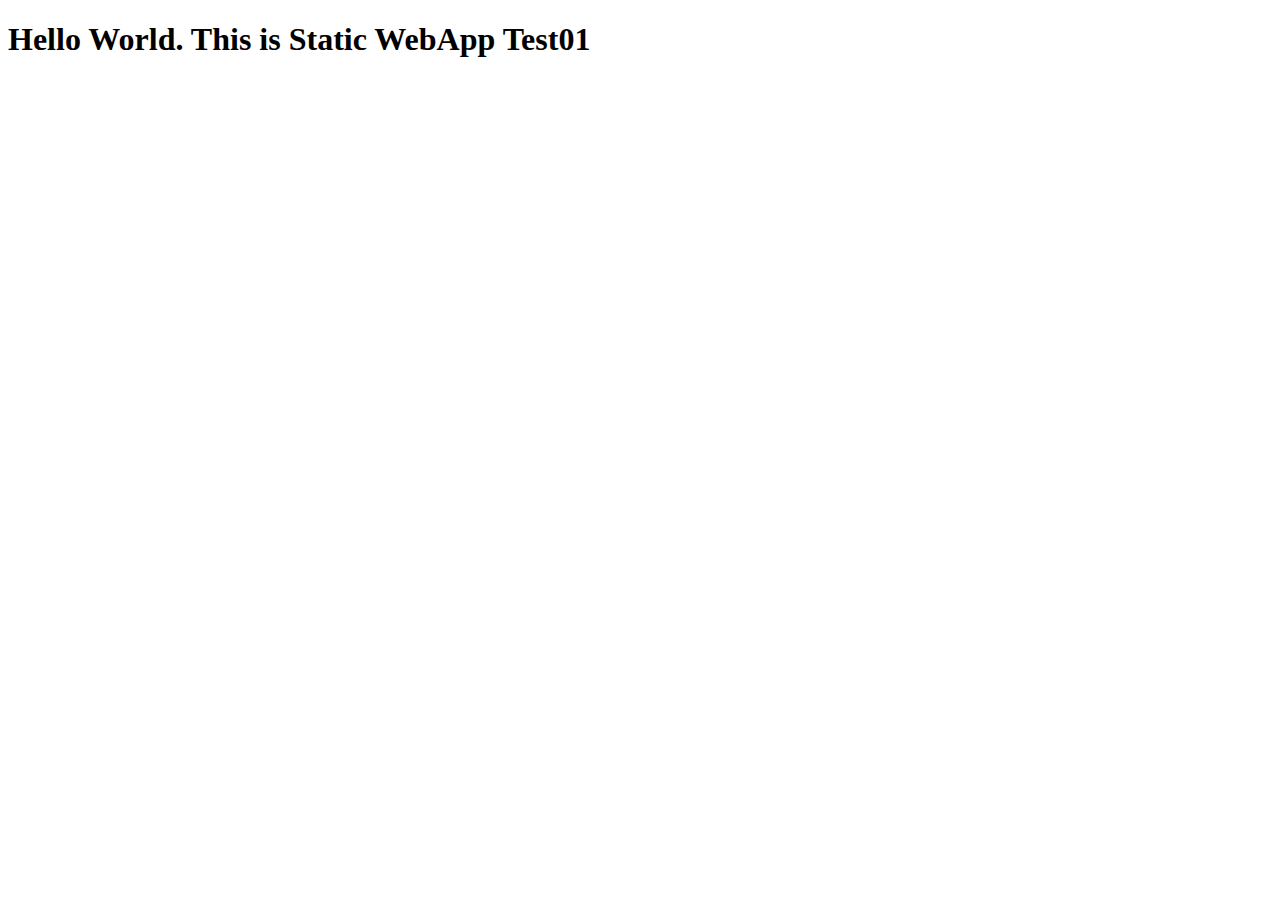
==== index.html @ 0f7ef0c9 "Create index.html" ====
<!DOCTYPE html>
<html lang="ja">
<head>
  <meta charset="UTF-8">
  <meta http-equiv="X-UA-Compatible" content="IE=edge">
  <meta name="viewport" content="width=device-width, initial-scale=1.0">
  <title>Static WebApp Test01</title>
</head>
<body>
  <h1>Hello World. This is Static WebApp Test01</h1>
</body>
</html>
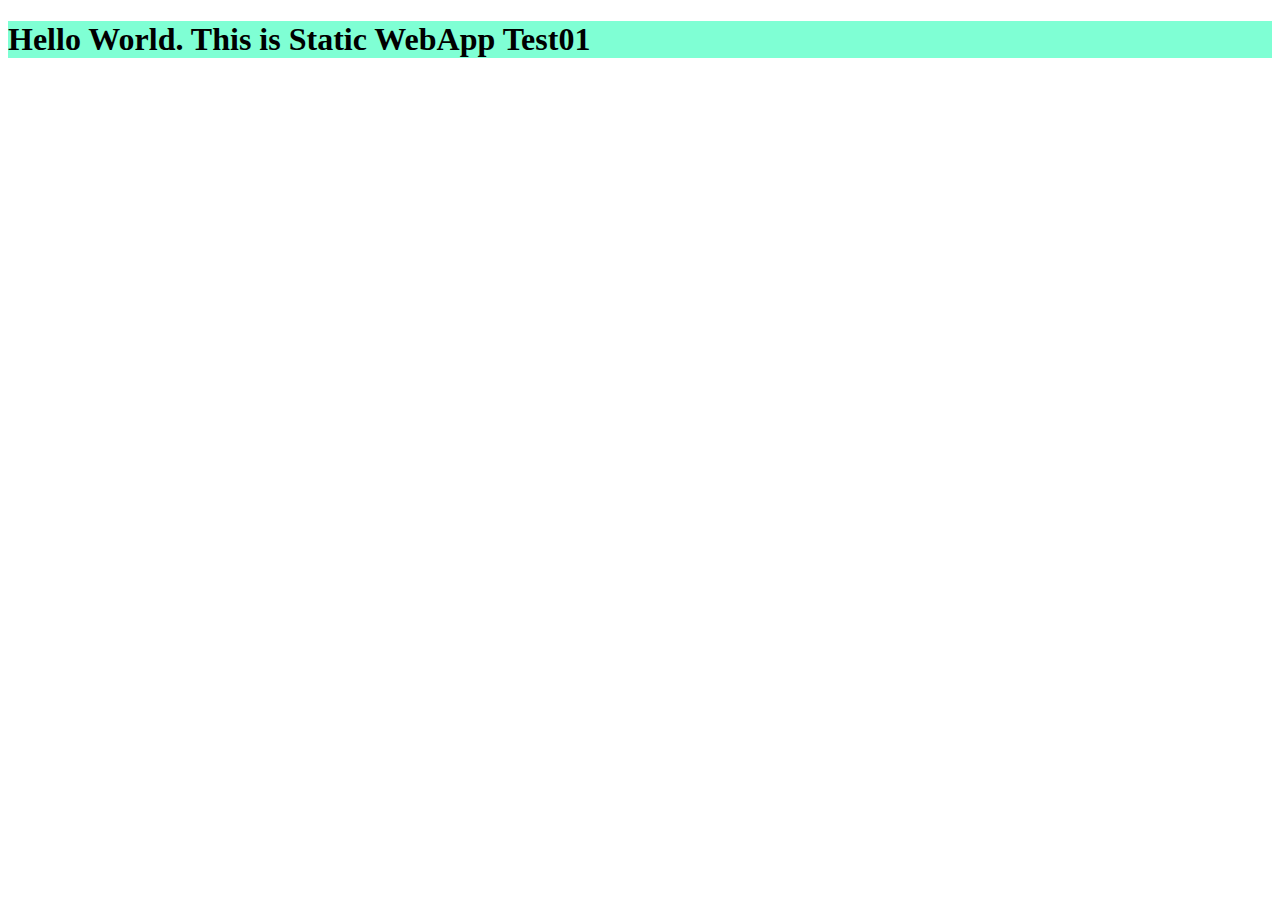
==== commit f34a1156: "Update index.html" ====
--- a/index.html
+++ b/index.html
@@ -5,6 +5,7 @@
   <meta http-equiv="X-UA-Compatible" content="IE=edge">
   <meta name="viewport" content="width=device-width, initial-scale=1.0">
   <title>Static WebApp Test01</title>
+  <link rel="stylesheet" href="./common/css/style.css">
 </head>
 <body>
   <h1>Hello World. This is Static WebApp Test01</h1>
--- a/common/css/style.css
+++ b/common/css/style.css
@@ -0,0 +1,5 @@
+@charset "UTF-8";
+
+h1 {
+  background-color: aquamarine;
+}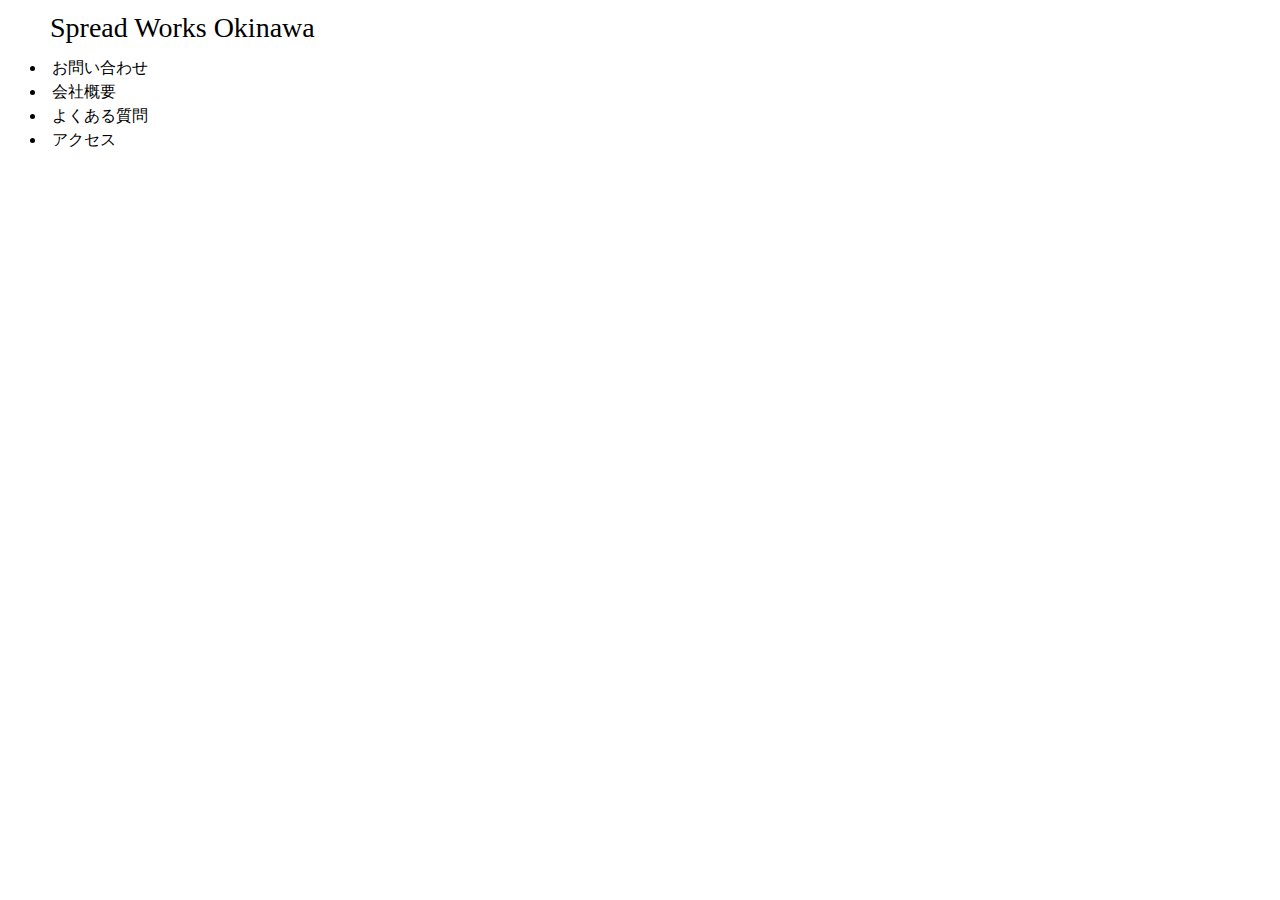
==== commit ee5932f2: "edit" ====
--- a/index.html
+++ b/index.html
@@ -5,9 +5,20 @@
   <meta http-equiv="X-UA-Compatible" content="IE=edge">
   <meta name="viewport" content="width=device-width, initial-scale=1.0">
   <title>Static WebApp Test01</title>
+  <link rel="stylesheet" href="./common/css/reset.css">
   <link rel="stylesheet" href="./common/css/style.css">
 </head>
 <body>
-  <h1>Hello World. This is Static WebApp Test01</h1>
+  <header>
+    <div id="headerLogo">Spread Works Okinawa</div>
+    <div id="headerGnavi">
+      <ul>
+        <li>お問い合わせ</li>
+        <li>会社概要</li>
+        <li>よくある質問</li>
+        <li>アクセス</li>
+      </ul>
+    </div>
+  </header>
 </body>
 </html>
--- a/common/css/style.css
+++ b/common/css/style.css
@@ -1,5 +1,10 @@
 @charset "UTF-8";
 
-h1 {
-  background-color: aquamarine;
+header {
+  width: 1220px;
+  margin:0px auto;
+}
+#headerLogo {
+  font-size: 28px;
+  padding: 10px 20px;
 }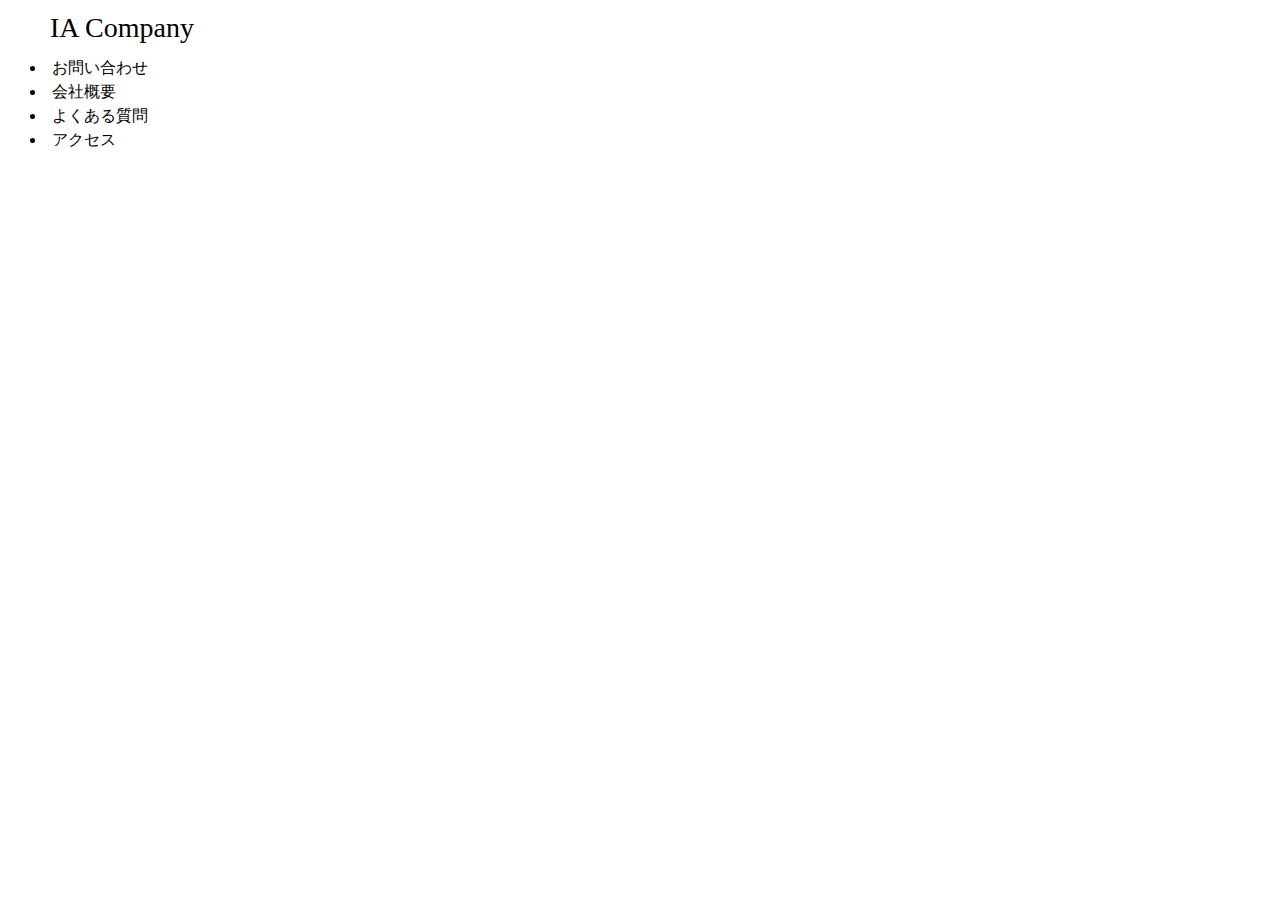
==== commit fbba811b: "Update index.html" ====
--- a/index.html
+++ b/index.html
@@ -10,7 +10,7 @@
 </head>
 <body>
   <header>
-    <div id="headerLogo">Spread Works Okinawa</div>
+    <div id="headerLogo">IA Company</div>
     <div id="headerGnavi">
       <ul>
         <li>お問い合わせ</li>
